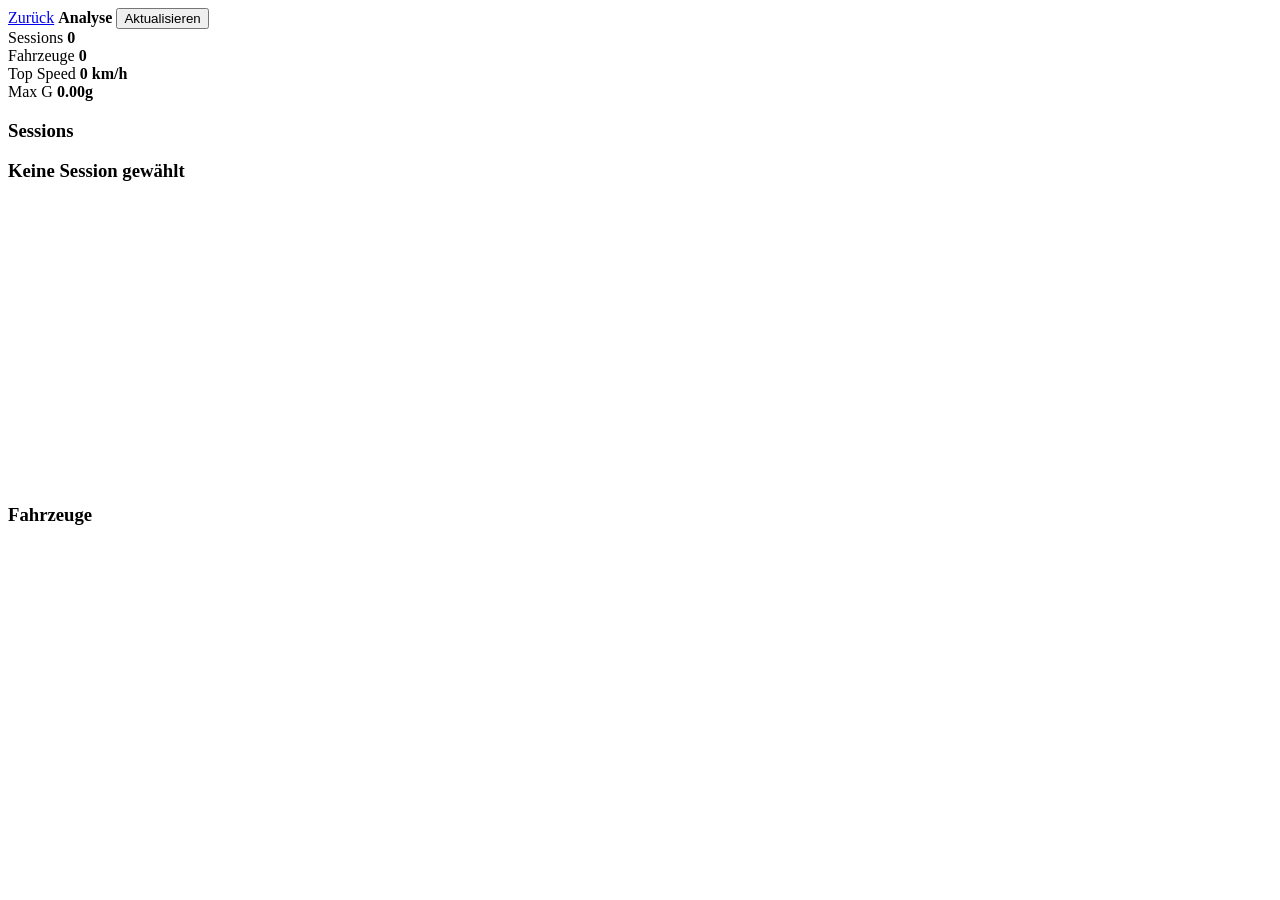
==== static/analytics.html @ a5a98dcf "init" ====
<!doctype html>
<html lang="de">
  <head>
    <meta charset="utf-8">
    <meta name="viewport" content="width=device-width, initial-scale=1">
    <meta name="theme-color" content="#05070b">
    <title>Forza Analyse</title>
    <link rel="stylesheet" href="/style.css">
    <link rel="stylesheet" href="/analytics.css">
  </head>
  <body class="analyticsBody">
    <header class="analyticsTop">
      <a class="topLink" href="/">Zurück</a>
      <strong>Analyse</strong>
      <button id="refreshBtn" type="button">Aktualisieren</button>
    </header>

    <main class="analyticsShell">
      <section class="analyticsBand">
        <div>
          <span>Sessions</span>
          <strong id="sessionCount">0</strong>
        </div>
        <div>
          <span>Fahrzeuge</span>
          <strong id="carCount">0</strong>
        </div>
        <div>
          <span>Top Speed</span>
          <strong id="topSpeed">0 km/h</strong>
        </div>
        <div>
          <span>Max G</span>
          <strong id="topG">0.00g</strong>
        </div>
      </section>

      <section class="analyticsGrid">
        <aside class="analyticsPane">
          <div class="paneHead">
            <h1>Sessions</h1>
          </div>
          <div id="sessionList" class="list"></div>
        </aside>

        <section class="analyticsPane detailPane">
          <div class="paneHead">
            <h1 id="detailTitle">Keine Session gewählt</h1>
          </div>
          <div id="detailStats" class="statGrid"></div>
          <div id="chartTabs" class="chartTabs" style="display:none">
            <button class="chartTab active" data-chart="shifts">Schaltpunkte</button>
            <button class="chartTab" data-chart="power">Leistung &amp; Drehmoment</button>
          </div>
          <canvas id="sessionChart" width="900" height="280"></canvas>
          <div id="lapInfo" class="infoStrip"></div>
        </section>

        <aside class="analyticsPane">
          <div class="paneHead">
            <h1>Fahrzeuge</h1>
          </div>
          <div id="carList" class="list"></div>
        </aside>
      </section>
    </main>

    <script src="/analytics.js"></script>
  </body>
</html>
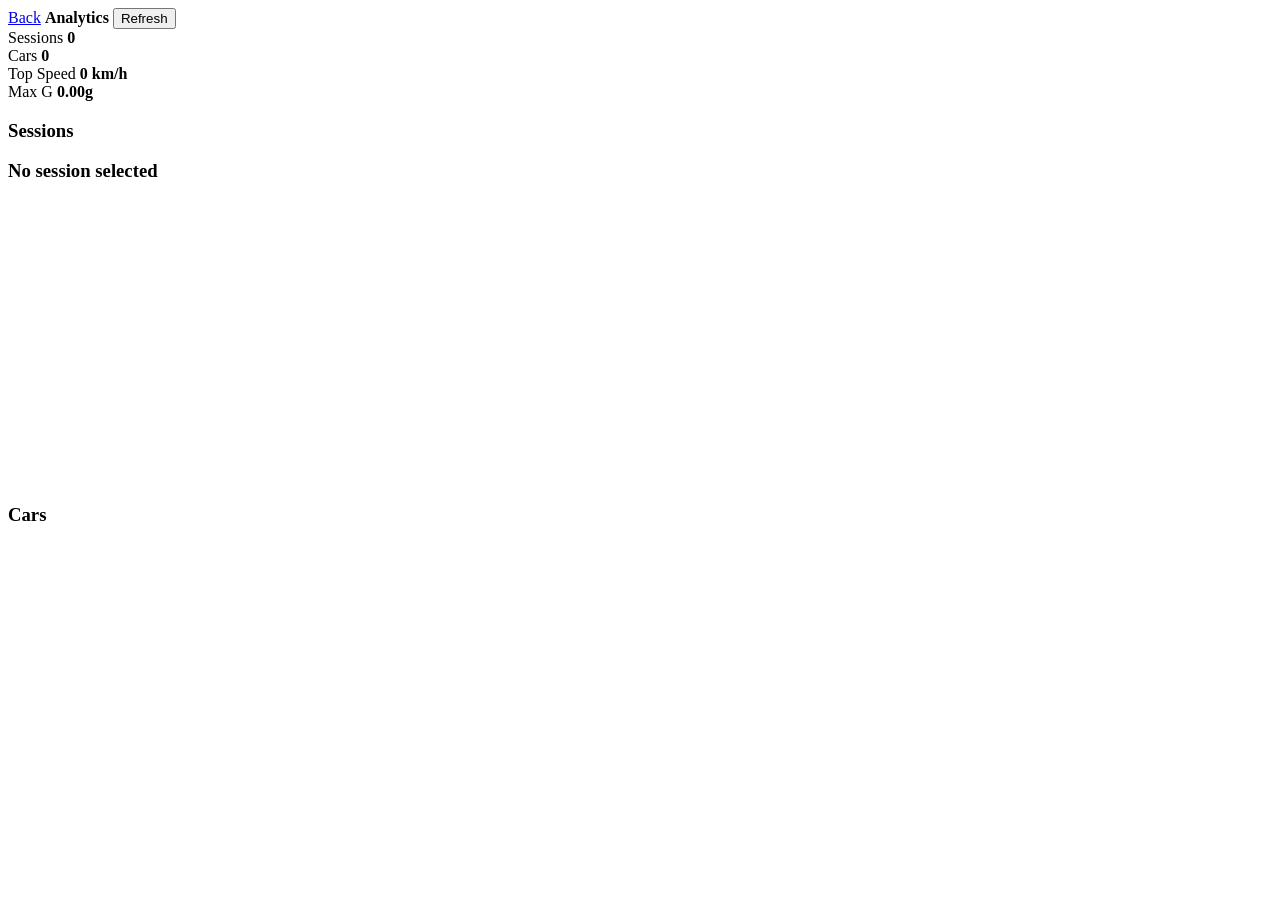
==== commit 578f9763: "init fixed" ====
--- a/static/analytics.html
+++ b/static/analytics.html
@@ -1,18 +1,18 @@
 <!doctype html>
-<html lang="de">
+<html lang="en">
   <head>
     <meta charset="utf-8">
     <meta name="viewport" content="width=device-width, initial-scale=1">
     <meta name="theme-color" content="#05070b">
-    <title>Forza Analyse</title>
+    <title>Forza Analytics</title>
     <link rel="stylesheet" href="/style.css">
     <link rel="stylesheet" href="/analytics.css">
   </head>
   <body class="analyticsBody">
     <header class="analyticsTop">
-      <a class="topLink" href="/">Zurück</a>
-      <strong>Analyse</strong>
-      <button id="refreshBtn" type="button">Aktualisieren</button>
+      <a class="topLink" href="/">Back</a>
+      <strong>Analytics</strong>
+      <button id="refreshBtn" type="button">Refresh</button>
     </header>
 
     <main class="analyticsShell">
@@ -22,7 +22,7 @@
           <strong id="sessionCount">0</strong>
         </div>
         <div>
-          <span>Fahrzeuge</span>
+          <span>Cars</span>
           <strong id="carCount">0</strong>
         </div>
         <div>
@@ -45,12 +45,12 @@
 
         <section class="analyticsPane detailPane">
           <div class="paneHead">
-            <h1 id="detailTitle">Keine Session gewählt</h1>
+            <h1 id="detailTitle">No session selected</h1>
           </div>
           <div id="detailStats" class="statGrid"></div>
           <div id="chartTabs" class="chartTabs" style="display:none">
-            <button class="chartTab active" data-chart="shifts">Schaltpunkte</button>
-            <button class="chartTab" data-chart="power">Leistung &amp; Drehmoment</button>
+            <button class="chartTab active" data-chart="shifts">Shift Points</button>
+            <button class="chartTab" data-chart="power">Power &amp; Torque</button>
           </div>
           <canvas id="sessionChart" width="900" height="280"></canvas>
           <div id="lapInfo" class="infoStrip"></div>
@@ -58,7 +58,7 @@
 
         <aside class="analyticsPane">
           <div class="paneHead">
-            <h1>Fahrzeuge</h1>
+            <h1>Cars</h1>
           </div>
           <div id="carList" class="list"></div>
         </aside>
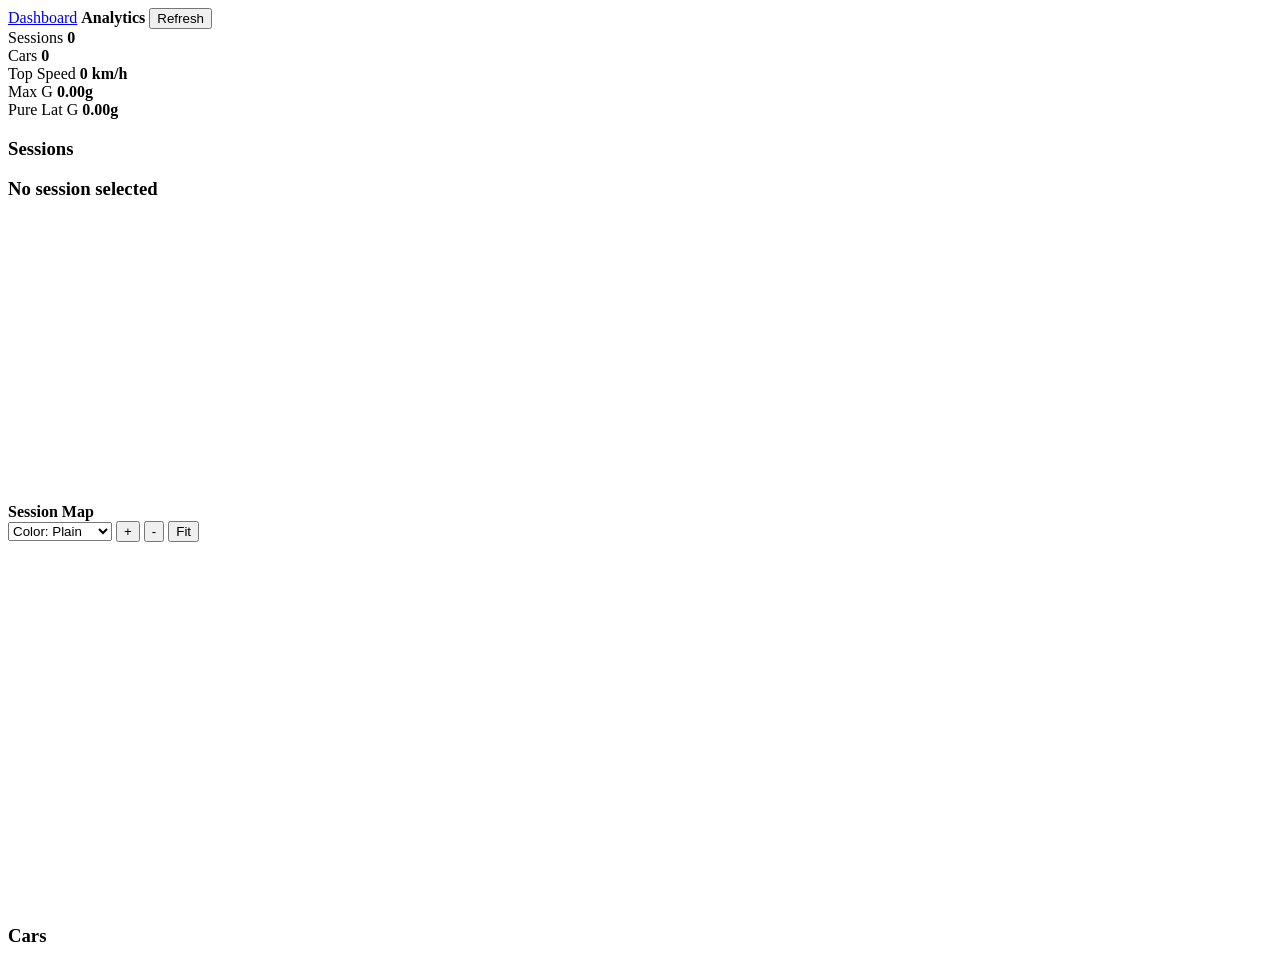
==== commit 5db44545: "Prepare v0.2.0 release" ====
--- a/static/analytics.html
+++ b/static/analytics.html
@@ -10,7 +10,7 @@
   </head>
   <body class="analyticsBody">
     <header class="analyticsTop">
-      <a class="topLink" href="/">Back</a>
+      <a class="analyticsNav" href="/">Dashboard</a>
       <strong>Analytics</strong>
       <button id="refreshBtn" type="button">Refresh</button>
     </header>
@@ -33,6 +33,10 @@
           <span>Max G</span>
           <strong id="topG">0.00g</strong>
         </div>
+        <div>
+          <span>Pure Lat G</span>
+          <strong id="topPureLatG">0.00g</strong>
+        </div>
       </section>
 
       <section class="analyticsGrid">
@@ -53,6 +57,56 @@
             <button class="chartTab" data-chart="power">Power &amp; Torque</button>
           </div>
           <canvas id="sessionChart" width="900" height="280"></canvas>
+          <section id="detailMapSection" class="detailMapSection">
+            <div class="mapToolsRow">
+              <strong>Session Map</strong>
+              <div class="mapToolGroup">
+                <select id="detailMapColorMode">
+                  <option value="plain">Color: Plain</option>
+                  <option value="speed">Color: Speed</option>
+                  <option value="drift">Color: Drift</option>
+                  <option value="slip">Color: Slip</option>
+                  <option value="gLat">Color: G Lat</option>
+                  <option value="gTotal">Color: G Total</option>
+                </select>
+                <button id="detailMapZoomInBtn" type="button">+</button>
+                <button id="detailMapZoomOutBtn" type="button">-</button>
+                <button id="detailMapFitBtn" type="button">Fit</button>
+              </div>
+            </div>
+            <div class="detailMapWrap" id="detailMapWrap">
+              <canvas id="detailMapCanvas" width="900" height="360"></canvas>
+              <div id="detailMapHint" class="detailMapHint"></div>
+            </div>
+            <section id="detailCalibrationPane" class="detailCalibrationPane" hidden>
+              <div class="calGrid">
+                <div class="liveBox">
+                  <strong>Live Car Position</strong>
+                  <span id="detailLivePosition">no telemetry</span>
+                  <button id="detailCaptureBtn" type="button">Capture Current Car Point</button>
+                </div>
+                <div class="liveBox">
+                  <strong>Pending Point</strong>
+                  <span id="detailPendingPoint">none</span>
+                  <small>After capture: click on map to place the pixel point.</small>
+                </div>
+                <div id="detailCalibrationInfo" class="liveBox"></div>
+                <div class="liveBox">
+                  <strong>World Axis</strong>
+                  <div class="flipRow">
+                    <button id="detailFlipXBtn" type="button">Flip X</button>
+                    <button id="detailFlipZBtn" type="button">Flip Z</button>
+                  </div>
+                  <small>Use this if the path is mirrored/inside-out.</small>
+                </div>
+              </div>
+              <div class="calButtons">
+                <button id="detailSaveCalibrationBtn" type="button">Save Calibration</button>
+                <button id="detailClearCalibrationBtn" type="button">Clear Points</button>
+              </div>
+              <div id="detailPointList" class="pointList"></div>
+            </section>
+          </section>
           <div id="lapInfo" class="infoStrip"></div>
         </section>
 
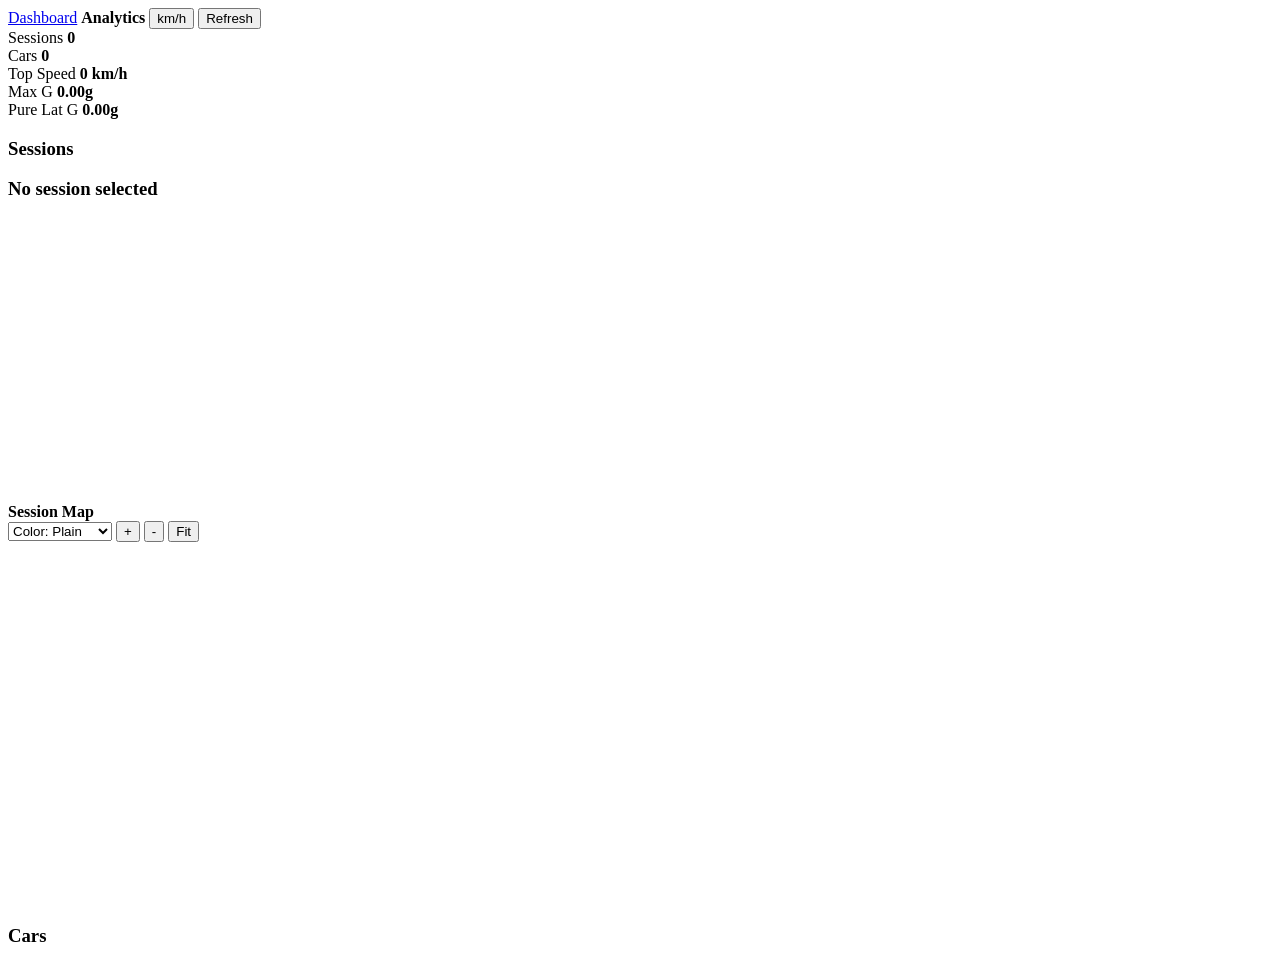
==== commit 82331c36: "v0.4.0 — analytics, race sessions, CSV, unit toggle, shift sound - Race session detection: RACE badg" ====
--- a/static/analytics.html
+++ b/static/analytics.html
@@ -7,11 +7,13 @@
     <title>Forza Analytics</title>
     <link rel="stylesheet" href="/style.css">
     <link rel="stylesheet" href="/analytics.css">
+    <script src="/settings.js"></script>
   </head>
   <body class="analyticsBody">
     <header class="analyticsTop">
       <a class="analyticsNav" href="/">Dashboard</a>
       <strong>Analytics</strong>
+      <button id="unitToggle" type="button" class="analyticsNav unitToggleBtn">km/h</button>
       <button id="refreshBtn" type="button">Refresh</button>
     </header>
 
@@ -50,13 +52,34 @@
         <section class="analyticsPane detailPane">
           <div class="paneHead">
             <h1 id="detailTitle">No session selected</h1>
+            <a id="csvDownloadBtn" class="analyticsNav" href="#" hidden>⬇ CSV</a>
           </div>
           <div id="detailStats" class="statGrid"></div>
           <div id="chartTabs" class="chartTabs" style="display:none">
             <button class="chartTab active" data-chart="shifts">Shift Points</button>
             <button class="chartTab" data-chart="power">Power &amp; Torque</button>
           </div>
+          <div id="chartFilters" class="chartFilters" hidden>
+            <label><input type="checkbox" id="filter_speed" checked> Speed</label>
+            <label><input type="checkbox" id="filter_rpm"   checked> RPM</label>
+            <label><input type="checkbox" id="filter_accel" checked> Throttle</label>
+            <label><input type="checkbox" id="filter_brake" checked> Brake</label>
+            <label><input type="checkbox" id="filter_gLat"> |G-Lat|</label>
+            <label><input type="checkbox" id="filter_gLong"> |G-Long|</label>
+            <label><input type="checkbox" id="filter_drift"> Drift°</label>
+          </div>
           <canvas id="sessionChart" width="900" height="280"></canvas>
+          <div id="replayControls" class="replayControls" hidden>
+            <button id="replayPlayBtn" type="button">Play</button>
+            <input id="replaySlider" type="range" min="0" max="0" value="0" step="1">
+            <select id="replaySpeed">
+              <option value="0.5">0.5x</option>
+              <option value="1" selected>1x</option>
+              <option value="2">2x</option>
+              <option value="4">4x</option>
+            </select>
+            <span id="replayLabel">0:00.0</span>
+          </div>
           <section id="detailMapSection" class="detailMapSection">
             <div class="mapToolsRow">
               <strong>Session Map</strong>
@@ -108,6 +131,7 @@
             </section>
           </section>
           <div id="lapInfo" class="infoStrip"></div>
+          <div id="raceDetail" class="raceDetail" hidden></div>
         </section>
 
         <aside class="analyticsPane">
